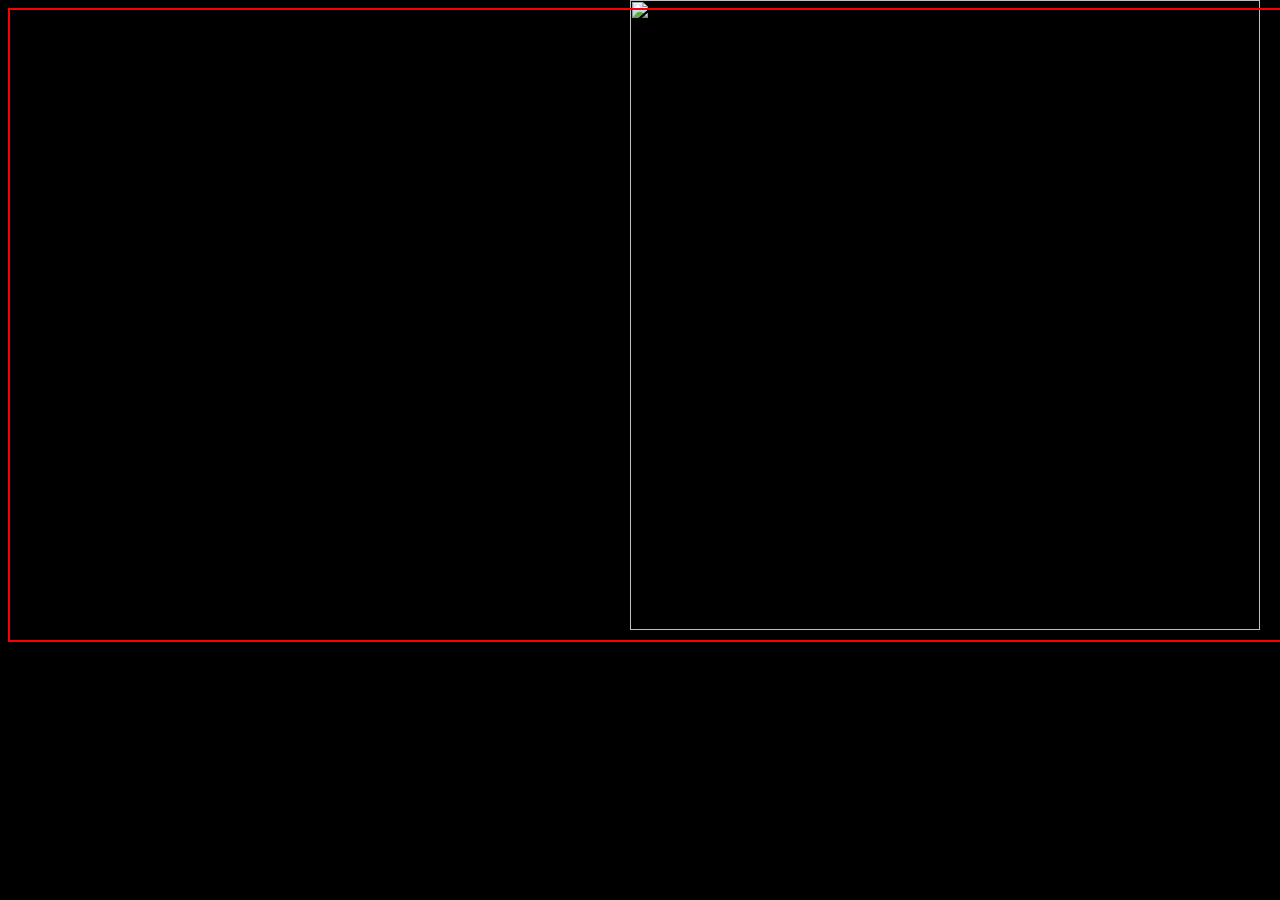
==== HalconMilenario.html @ 1ee0dcac "StarWars" ====
<!DOCTYPE html>
<html lang="en">
<head>
  <meta charset="UTF-8">
  <meta http-equiv="X-UA-Compatible" content="IE=edge">
  <meta name="viewport" content="width=Game, initial-scale=1.0">
  <link rel="stylesheet" href="./css/HalconMilenario.css">
  <title>Document</title>
</head>
<body>
  <div class="background-container">
    <img class="Luna" src="https://s3-us-west-2.amazonaws.com/s.cdpn.io/1231630/moon2.png" alt="">
    <div class="stars"></div>
    <div class="twinkling"></div>
    <div class="clouds"></div>
  </div>
  <canvas id="canvas" width="1330" height="630"></canvas>
</body>
<script src="./js/HalconMilenario.js"></script>

</html>
---- css/HalconMilenario.css ----
body{
    text-align: center;
  }
  
  
  @keyframes move-background {
    from {
          -webkit-transform: translate3d(0px, 0px, 0px);
      }
      to { 
          -webkit-transform: translate3d(1000px, 0px, 0px);
      }
  }
  @-webkit-keyframes move-background {
    from {
          -webkit-transform: translate3d(0px, 0px, 0px);
      }
      to { 
          -webkit-transform: translate3d(1000px, 0px, 0px);
      }
  }
  
  @-moz-keyframes move-background {    
      from {
          -webkit-transform: translate3d(0px, 0px, 0px);
      }
      to { 
          -webkit-transform: translate3d(1000px, 0px, 0px);
      }
  }
  
      @-webkit-keyframes move-background {
      from {
          -webkit-transform: translate3d(0px, 0px, 0px);
      }
      to { 
          -webkit-transform: translate3d(1000px, 0px, 0px);
      }
  }
  
  .background-container{
      position: fixed;
      top: 0;
      left:0;
      bottom: 0;
      right: 0;
  }
  
  .stars {
   background: black url(https://s3-us-west-2.amazonaws.com/s.cdpn.io/1231630/stars.png) repeat;
   position: absolute;
      top: 0;
      bottom: 0;
      left: 0;
      right: 0;
      display: block;
        z-index: 0;
  }
  
  .twinkling{
      width:10000px;
      height: 100%;
      background: transparent url("https://s3-us-west-2.amazonaws.com/s.cdpn.io/1231630/twinkling.png") repeat;
      background-size: 1000px 1000px;
      position: absolute;
      right: 0;
      top: 0;
      bottom: 0;
      z-index: 2;
      
      -moz-animation:move-background 70s linear infinite;
    -ms-animation:move-background 70s linear infinite;
    -o-animation:move-background 70s linear infinite;
    -webkit-animation:move-background 70s linear infinite;
    animation:move-background 70s linear infinite;
      
  }
  
  .clouds{
      width:10000px;
      height: 100%;
      background: transparent url("https://s3-us-west-2.amazonaws.com/s.cdpn.io/1231630/clouds_repeat.png") repeat;
      background-size: 1000px 1000px;
      position: absolute;
      right: 0;
      top: 0;
      bottom: 0;
      z-index: 3;
  
     -moz-animation:move-background 150s linear infinite;
    -ms-animation:move-background 150s linear infinite;
    -o-animation:move-background 150s linear infinite;
    -webkit-animation:move-background 150s linear infinite;
    animation:move-background 150s linear infinite;
  }
  img{
    height: 70vh;
    width:70vh;
    position: absolute;
    z-index: 3;
    right: 20px;
  }
  
  
  
canvas{
    position: relative;
    border: solid 2px red;
}
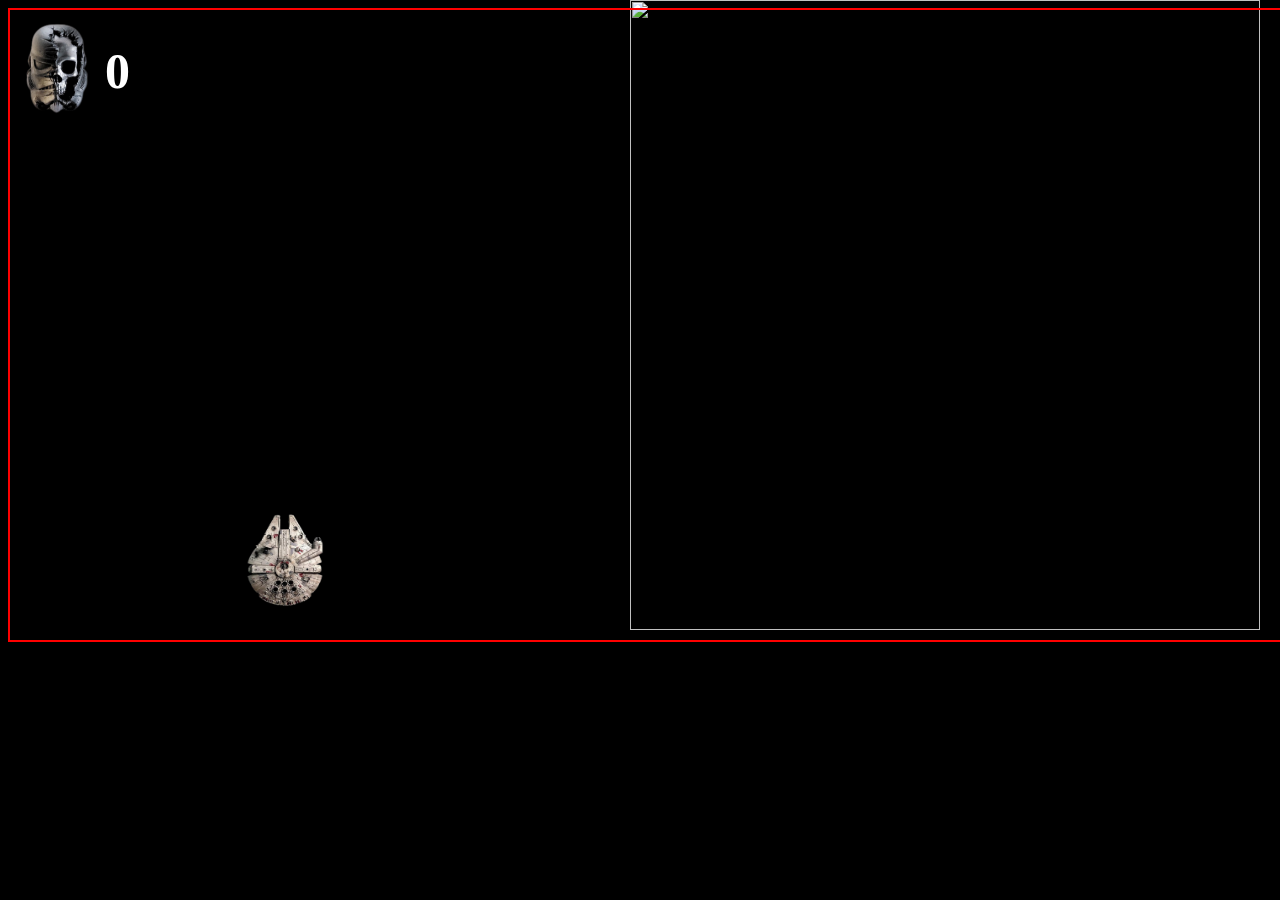
==== commit 0c6bf296: "Conteo de Muertos" ====
--- a/HalconMilenario.html
+++ b/HalconMilenario.html
@@ -14,6 +14,8 @@
     <div class="twinkling"></div>
     <div class="clouds"></div>
   </div>
+  <img class = "calavera" src="/Imagenes/Calabera-removebg-preview.png" alt="">
+  <h1>0</h1>
   <canvas id="canvas" width="1330" height="630"></canvas>
 </body>
 <script src="./js/HalconMilenario.js"></script>
--- a/css/HalconMilenario.css
+++ b/css/HalconMilenario.css
@@ -108,4 +108,14 @@
     border: solid 2px red;
 }
   
-  +.calavera{
+      width: 9%;
+      height: 125px;
+      margin-right: 89.5%;
+      }
+h1{
+    font-size: 50px;
+    position:absolute;
+    color: white;
+    margin-left: 97px;
+      }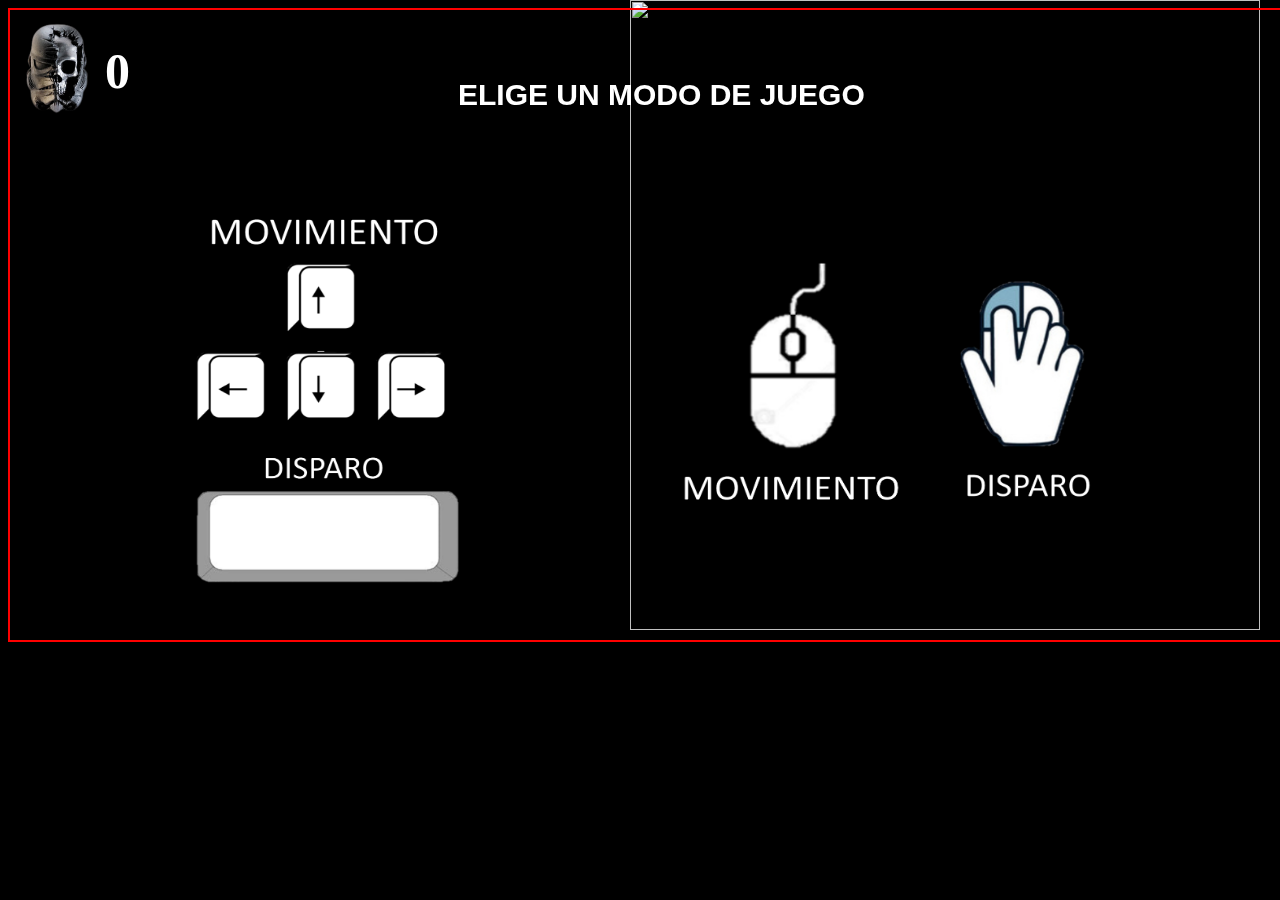
==== commit d0a9e0ea: "Se agrega modos de juego y efectos" ====
--- a/HalconMilenario.html
+++ b/HalconMilenario.html
@@ -16,8 +16,10 @@
   </div>
   <img class = "calavera" src="/Imagenes/Calabera-removebg-preview.png" alt="">
   <h1>0</h1>
+  <h2>ELIGE UN MODO DE JUEGO</h2>
+  <img class="Teclado" src="/Imagenes/Teclado.png">
+  <img class="Mouse" src="/Imagenes/Mouse.png">
   <canvas id="canvas" width="1330" height="630"></canvas>
 </body>
 <script src="./js/HalconMilenario.js"></script>
-
 </html>--- a/css/HalconMilenario.css
+++ b/css/HalconMilenario.css
@@ -118,4 +118,98 @@
     position:absolute;
     color: white;
     margin-left: 97px;
-      }+      }
+
+@keyframes DarkVader{
+    0%{
+        margin-right: 50%;
+        margin-top: 200px;
+        width: 0%;
+        height: 0;
+    }
+    10%{
+        width: 60%;
+        margin-right: 20%;
+        height: 600px;
+        margin-top: 36px;
+        position:absolute;
+    }
+    95%{
+        width: 60%;
+        margin-right: 20%;
+        height: 600px;
+        margin-top: 36px;
+        position:absolute;
+    }
+    100%{
+        width: 60%;
+        margin-right: 40%;
+        height: 600px;
+        margin-top: 35px;
+        position:absolute;
+    }
+}
+
+.perdiste{
+    width: 60%;
+    margin-right: 40%;
+    height: 600px;
+    margin-top: 35px;
+    position:absolute;
+    animation: DarkVader 3s 1;
+}
+
+.Score{
+    font-size: 70px;
+    margin-left: 50%;
+    position: absolute;
+}
+.divJugarDenuevo{
+    position: absolute;
+    margin-left: 57%;
+    margin-top: 250px;
+
+}
+.btnGameOver{
+    font-size: 40px;
+    background-color: rgb(20, 20, 20,.5);
+    padding: 20px;
+    color:rgb(177, 173, 169)
+}
+.btnGameOver:hover{
+    padding: 24px;
+
+}
+.divIraMenu{
+    position: absolute;
+    margin-left: 57.5%;
+    margin-top: 400px;
+}
+.Teclado {
+    margin-right: 60%;
+    width:26%;
+    height: 400px;
+    margin-top: 200px;
+}
+.Teclado:hover{
+    width:27%;
+    height: 420px;
+}
+.Mouse{
+    margin-top: 240px;
+    margin-right: 160px;
+    width: 33%;
+    height:260px;
+}
+.Mouse:hover{
+    width:34%;
+    height: 270px;
+}
+h2{
+    margin-left: 450px;
+    margin-top: 70px;
+    font-size: 30px;
+    font-family:'Lucida Sans', 'Lucida Sans Regular', 'Lucida Grande', 'Lucida Sans Unicode', Geneva, Verdana, sans-serif;
+    color: white;
+    position: absolute;
+}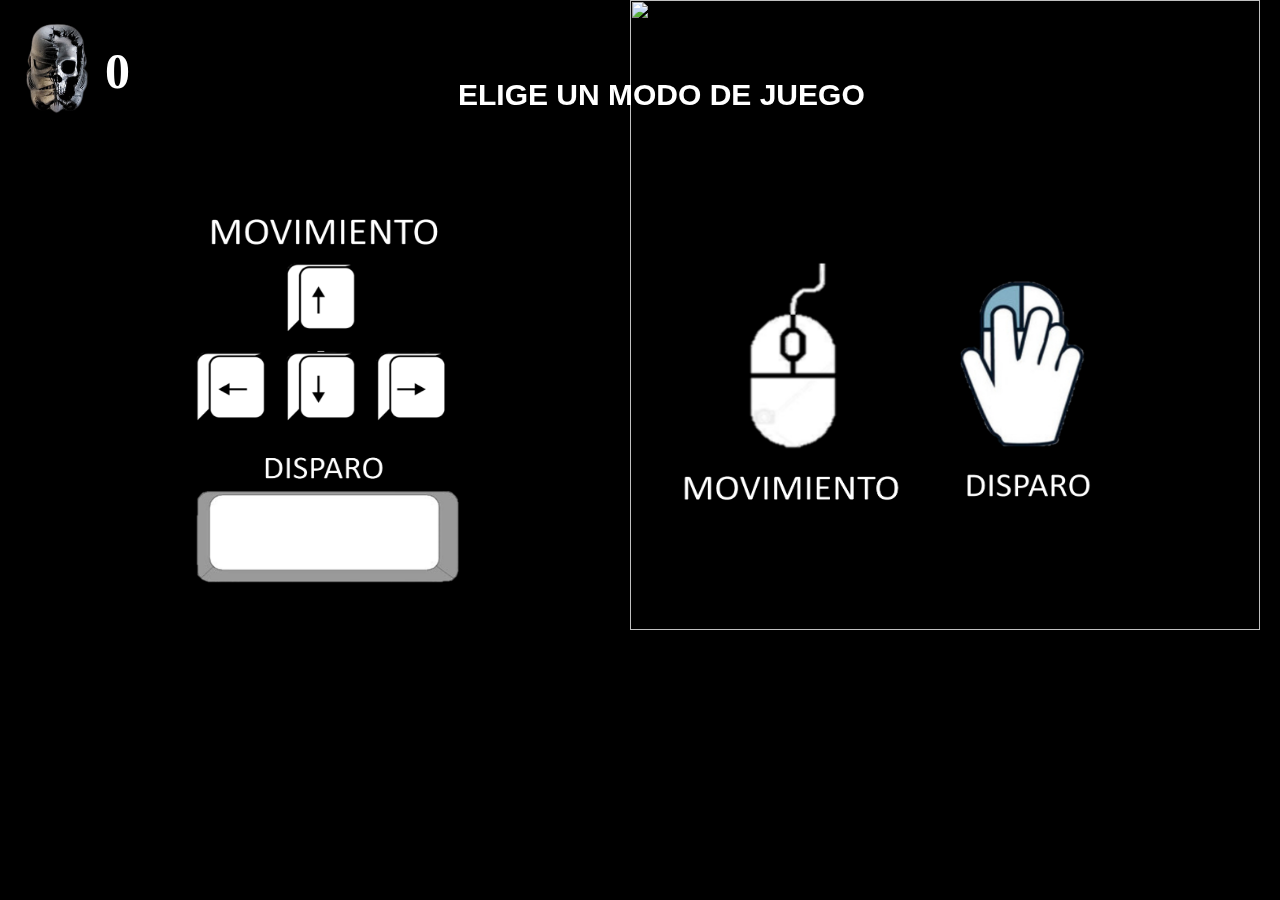
==== commit ac8c3fc0: "Se agrega sonido y r2d2" ====
--- a/HalconMilenario.html
+++ b/HalconMilenario.html
@@ -19,7 +19,7 @@
   <h2>ELIGE UN MODO DE JUEGO</h2>
   <img class="Teclado" src="/Imagenes/Teclado.png">
   <img class="Mouse" src="/Imagenes/Mouse.png">
-  <canvas id="canvas" width="1330" height="630"></canvas>
+  <canvas id="canvas" class="canvas" width="1330" height="630"></canvas>
 </body>
 <script src="./js/HalconMilenario.js"></script>
 </html>--- a/css/HalconMilenario.css
+++ b/css/HalconMilenario.css
@@ -1,5 +1,7 @@
 body{
     text-align: center;
+    cursor: url("./arturo.png"),progress; 
+
   }
   
   
@@ -103,9 +105,14 @@
   
   
   
-canvas{
+.canvas{
+    position: relative;
+    cursor: url("./arturo.png"),progress; 
+}
+.canvasJugar{
     position: relative;
     border: solid 2px red;
+    cursor: auto; 
 }
   
 .calavera{
@@ -168,7 +175,7 @@
     position: absolute;
     margin-left: 57%;
     margin-top: 250px;
-
+    cursor: url("./arturo.png"),progress; 
 }
 .btnGameOver{
     font-size: 40px;
@@ -178,6 +185,7 @@
 }
 .btnGameOver:hover{
     padding: 24px;
+    cursor: url("./arturo.png"),progress; 
 
 }
 .divIraMenu{
@@ -194,6 +202,7 @@
 .Teclado:hover{
     width:27%;
     height: 420px;
+    cursor: url("./arturo.png"),progress; 
 }
 .Mouse{
     margin-top: 240px;
@@ -204,6 +213,7 @@
 .Mouse:hover{
     width:34%;
     height: 270px;
+    cursor: url("./arturo.png"),progress; 
 }
 h2{
     margin-left: 450px;
@@ -212,4 +222,11 @@
     font-family:'Lucida Sans', 'Lucida Sans Regular', 'Lucida Grande', 'Lucida Sans Unicode', Geneva, Verdana, sans-serif;
     color: white;
     position: absolute;
+}
+
+.Instrucciones{
+    margin-right: 10%;
+    margin-top: 30px;
+    width: 80%;
+    height: 500px;
 }